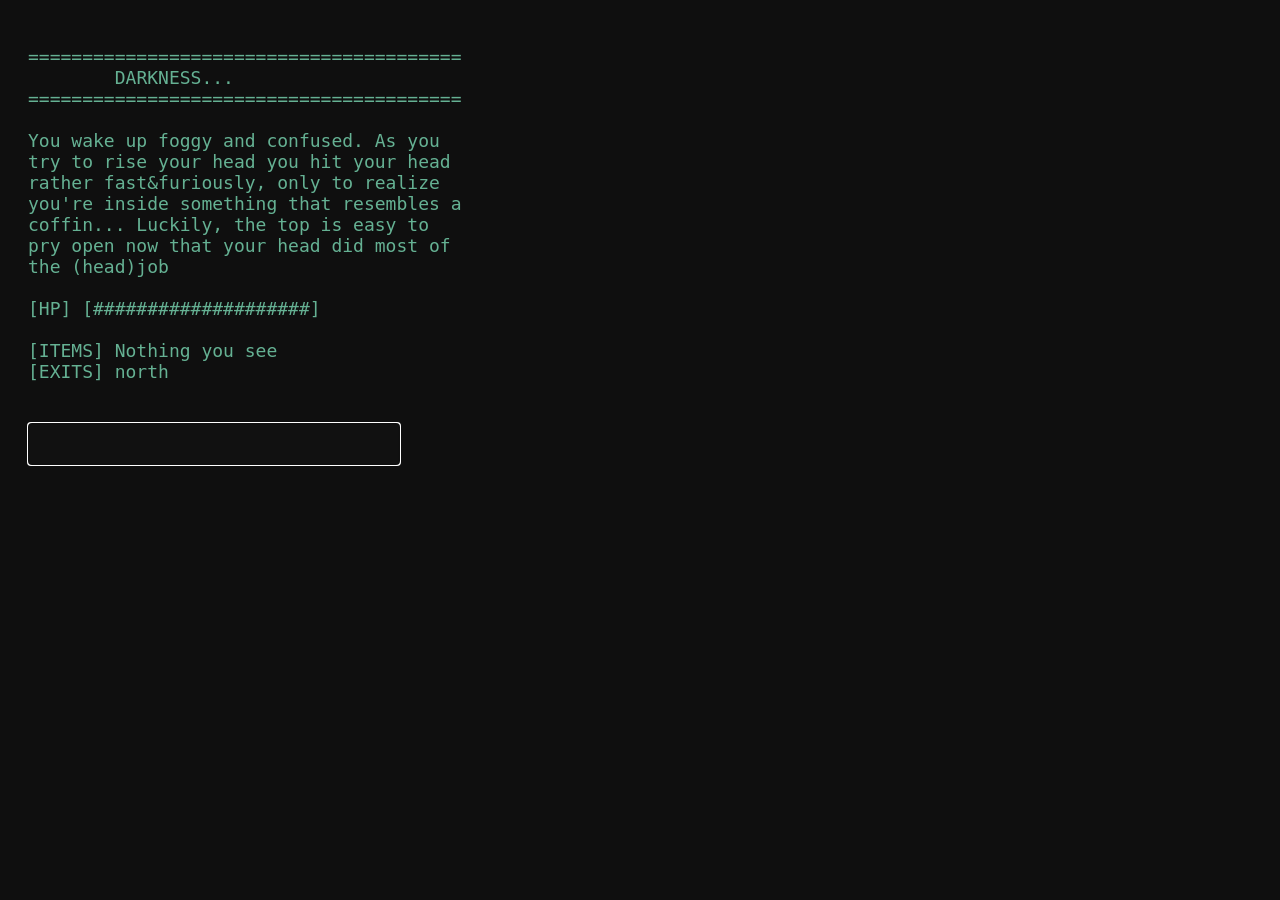
==== norest.html @ b2f6bad7 "Create norest.html" ====
<!-- 
Project name    : No Rest
Author          : avebits
Version         : 0.3.0 Beta
Log             : ...
To-do           : ... 
Comment         : Inspired by the javascript game A dark room, and older text-based ASCI games.

-->

<!DOCTYPE html>
<html>
<head>
  <meta charset="UTF-8" />
  <title>No rest</title>
  <link rel="stylesheet" href="style.css" />
</head>
<body>

  <pre id="output"></pre>
  <input id="input" type="text" autofocus autocomplete="off" />

  <script src="norest.js"></script>

  
</body>
</html>
---- style.css ----
body {
  background: rgb(15, 15, 15);
  color: #65b193;
  font-family: "Courier New", monospace;
  padding: 20px;
}

#output {
  white-space: pre-wrap;
  font-size: 18px;
  margin-bottom: 20px;
}

#input {
  width: 100%;
  max-width: 350px;
  padding: 10px;
  font-size: 18px;
  background: #111;
  color: rgba(213, 111, 57, 0.568);
  border: 1px solid rgb(0, 179, 255);
  font-family: "Courier New", monospace;
}

a {
  color: rgba(213, 111, 57, 0.568);
  font-size: 18px;
  font-weight: bold;
}
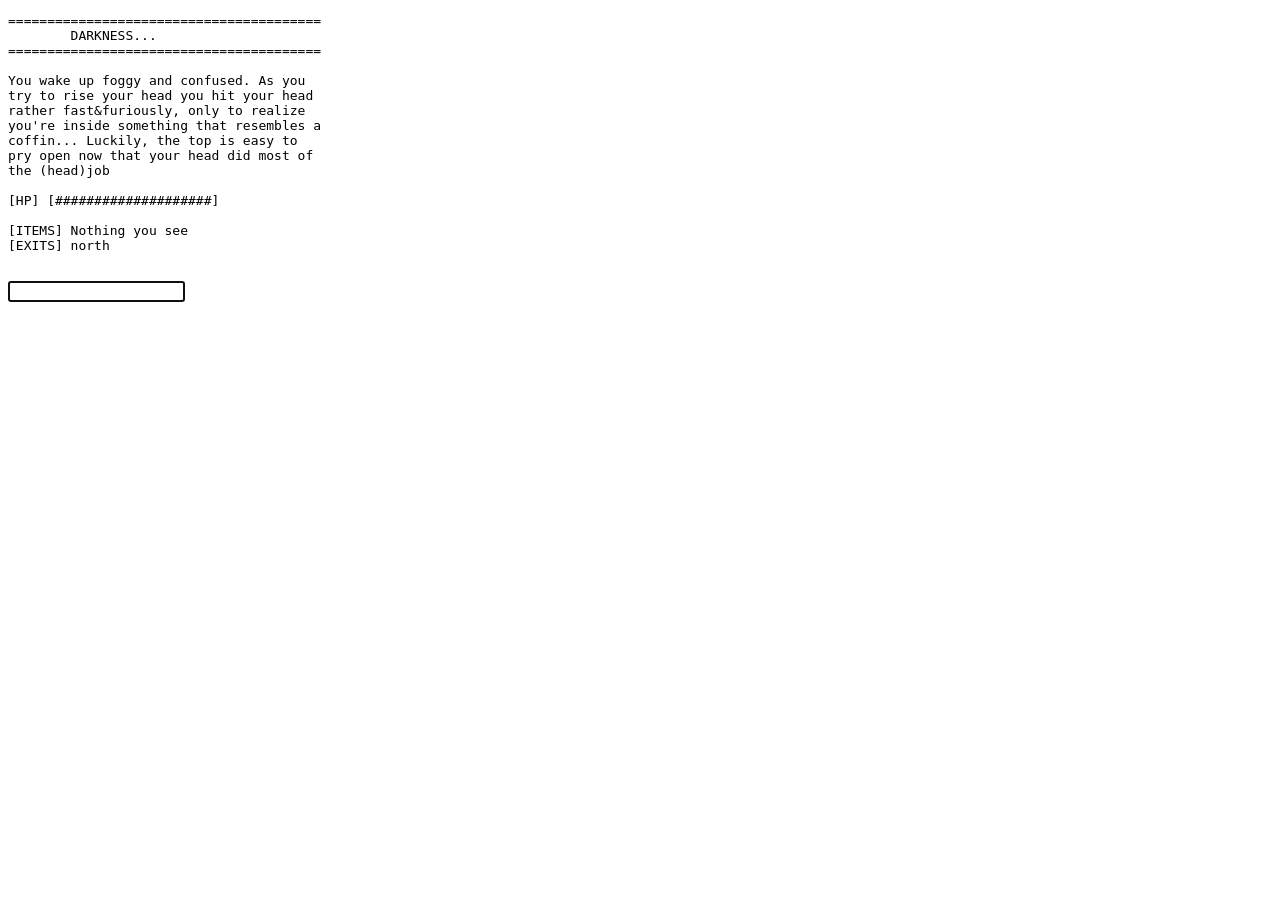
==== commit fdde6a15: "Update norest.html" ====
--- a/norest.html
+++ b/norest.html
@@ -5,7 +5,7 @@
 Version         : 0.3.0 Beta
 Log             : ...
 To-do           : ... 
-Comment         : Inspired by the javascript game A dark room, and older text-based ASCI games.
+Comment         : Inspired by the javascript game A dark room, and older text-based ASCII games.
 
 -->
 
@@ -14,7 +14,7 @@
 <head>
   <meta charset="UTF-8" />
   <title>No rest</title>
-  <link rel="stylesheet" href="style.css" />
+  <link rel="stylesheet" href="norest.css" />
 </head>
 <body>
 
